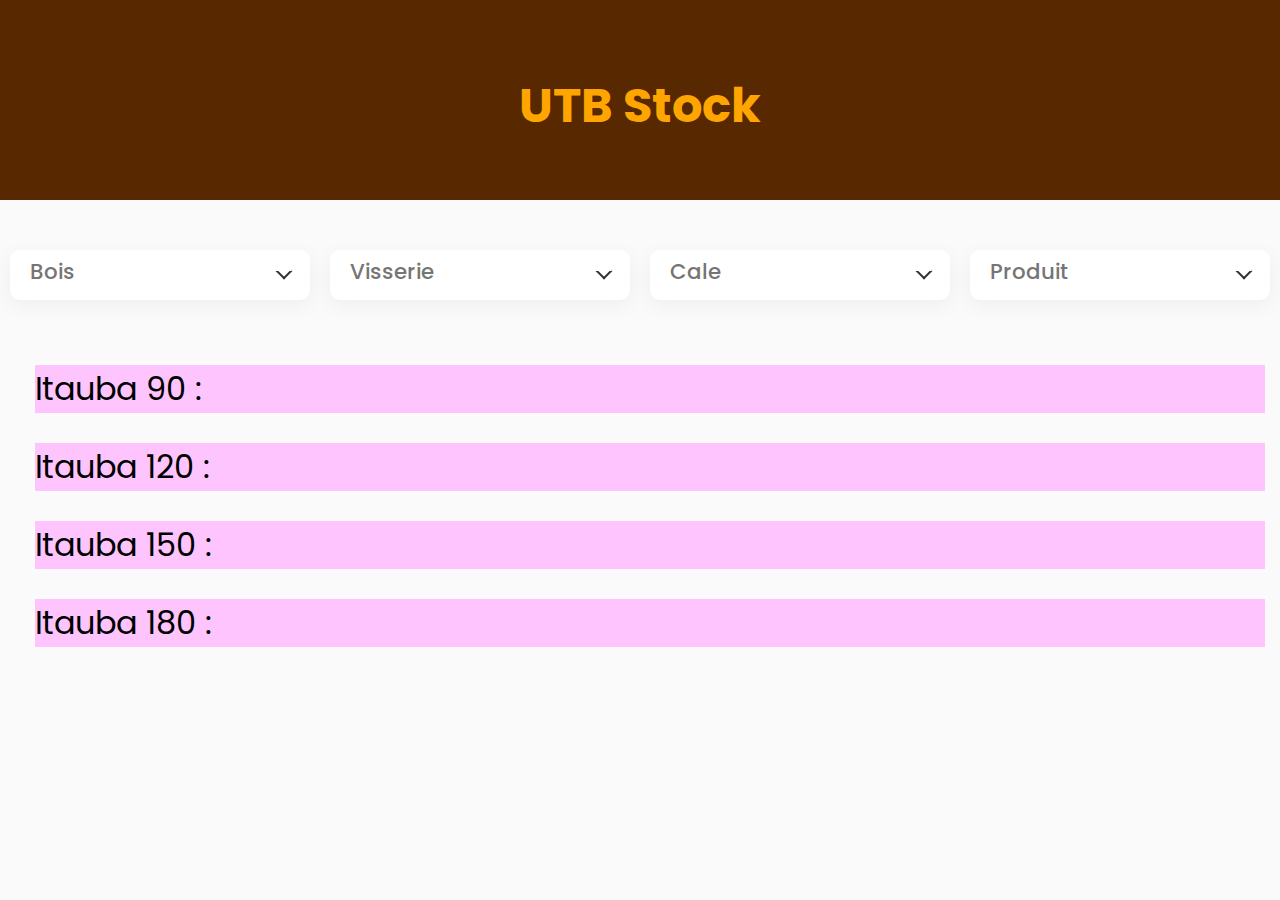
==== itauba.html @ ec1033a8 "first commit" ====
<!DOCTYPE html>
<html lang="en">
<head>
    <meta charset="UTF-8">
    <meta http-equiv="X-UA-Compatible" content="IE=edge">
    <meta name="viewport" content="width=device-width, initial-scale=1.0">
    <link rel="stylesheet" href="css/styles.css">
    <link rel="stylesheet" href="css/itauba.css">
    <title>Itauba</title>
</head>
<body>
    <div class="wrapper">
        <div class="logo">
            <h1>UTB Stock</h1>
        </div>
    </div>
    <div class="wrap">
        <div class="dropdown">
            <input type="'text" class="textBox" placeholder="Bois" readonly>
            <div class="option">
                <div onclick="show('Itauba')"><a href="itauba.html">Itauba</a></div>
                <div onclick="show('IPE')">IPE</div>
                <div onclick="show('Kumaru')">Kumaru</div>
                <div onclick="show('Structure')">Structure</div>
                <div onclick="show('Porteuse')">Porteuse</div>
            </div>
        </div>
        <div class="dropdown">
            <input type="'text" class="textBox" placeholder="Visserie" readonly>
            <div class="option">
                <div onclick="show('html')"><a href="">HTML</a></div>
                <div onclick="show('CSS')">CSS</div>
                <div onclick="show('Javascript')">Javascript</div>
                <div onclick="show('Figma')">Figma</div>
                <div onclick="show('ReactJS')">ReactJS</div>
            </div>
        </div>
        <div class="dropdown">
            <input type="'text" class="textBox" placeholder="Cale" readonly>
            <div class="option">
                <div onclick="show('html')">HTML</div>
                <div onclick="show('CSS')">CSS</div>
                <div onclick="show('Javascript')">Javascript</div>
                <div onclick="show('Figma')">Figma</div>
                <div onclick="show('ReactJS')">ReactJS</div>
            </div>
        </div>
        <div class="dropdown">
            <input type="'text" class="textBox" placeholder="Produit" readonly>
            <div class="option">
                <div onclick="show('html')">HTML</div>
                <div onclick="show('CSS')">CSS</div>
                <div onclick="show('Javascript')">Javascript</div>
                <div onclick="show('Figma')">Figma</div>
                <div onclick="show('ReactJS')">ReactJS</div>
            </div>
        </div>
    </div>

    <section>
        <div class="itauba">
            <p>Itauba 90 :</p>
            <p>Itauba 120 :</p>
            <p>Itauba 150 :</p>
            <p>Itauba 180 :</p>
        </div>
    </section>

    
    <script>
        function show(anything) {
            document.querySelector('.textBox').value = anything;
        }

        let dropdown = document.querySelector('.dropdown')
        dropdown.onclick = function(){
            dropdown.classList.toggle('active');
        }
    </script>
    
</body>
</html>
---- css/styles.css ----
@import url('https://fonts.googleapis.com/css2?family=Didact+Gothic&family=Poppins:ital,wght@0,100;0,200;0,300;0,400;0,500;0,600;0,700;0,800;0,900;1,100;1,200;1,300;1,400;1,500;1,600;1,700;1,800;1,900&display=swap');

* {
    margin: 0;
    padding: 0;
    box-sizing: border-box;
    font-family: 'Poppins', sans-serif;
    text-decoration: none;
}

body{
    min-height: 100vh;
    background-color: #fafafa;
}

.wrapper {
    position: relative;
    background: #582900;
    width: 100%;
    height: 200px;
}

.wrapper .logo {
    display: flex;
    justify-content: center;
    align-items: center;   
}

.wrapper .logo h1{
    margin: 70px;
    font-size: 3em;
    color: orange;
}

.wrap{
    display: flex;
    flex-direction: row;
    justify-content: space-around;
}

.dropdown {
    position: relative;
    margin-top: 50px;
    width: 300px;
    height: 50px;
}

.dropdown::before{
    content: '';
    position: absolute;
    right: 20px;
    top: 15px;
    z-index: 1000;
    width: 8px;
    height: 8px;
    border: 2px solid #333;
    border-top: 2px solid #fff;
    border-right: 2px solid #fff;
    transform: rotate(-45deg);
    transition: 0.5s;
    pointer-events: none;
}

.dropdown.active::before{
    top: 22px;
    transform: rotate(-225deg);
}

input::placeholder{
    font-size: 1.6em;
    font-weight: 500;
}

.dropdown input {
    position: absolute;
    top: 0;
    left: 0;
    width: 100%;
    height: 100%;
    cursor: pointer;
    background: #fff;
    border: none;
    outline: none;
    box-shadow: 0 5px 20px rgba(0,0,0,0.05);
    padding: 12px 20px;
    border-radius: 10px;
}

.dropdown .option {
    position: absolute;
    top: 70px;
    width: 100%;
    background: #fff;
    box-shadow: 0 30px 30px rgba(0,0,0,0.05);
    border-radius: 10px;
    overflow: hidden;
    display: none;
    transition: 0.5s;
}

.dropdown.active .option{
    display: block;
    transition: 0.5s;
}

.dropdown .option div {
    padding: 12px 20px;
    cursor: pointer;
}

.dropdown .option div:hover {
    background: #62baea;
    color: #fff;
}
---- css/itauba.css ----
* {
    margin: 0;
    padding: 0;
}

.itauba {
    position: relative;
    display: flex;
    flex-direction: column;
    margin-top: 50px;
    margin-left: 20px;
}

.itauba p {
    font-size: 2em;
    margin: 15px;
    background: #fafa;
}
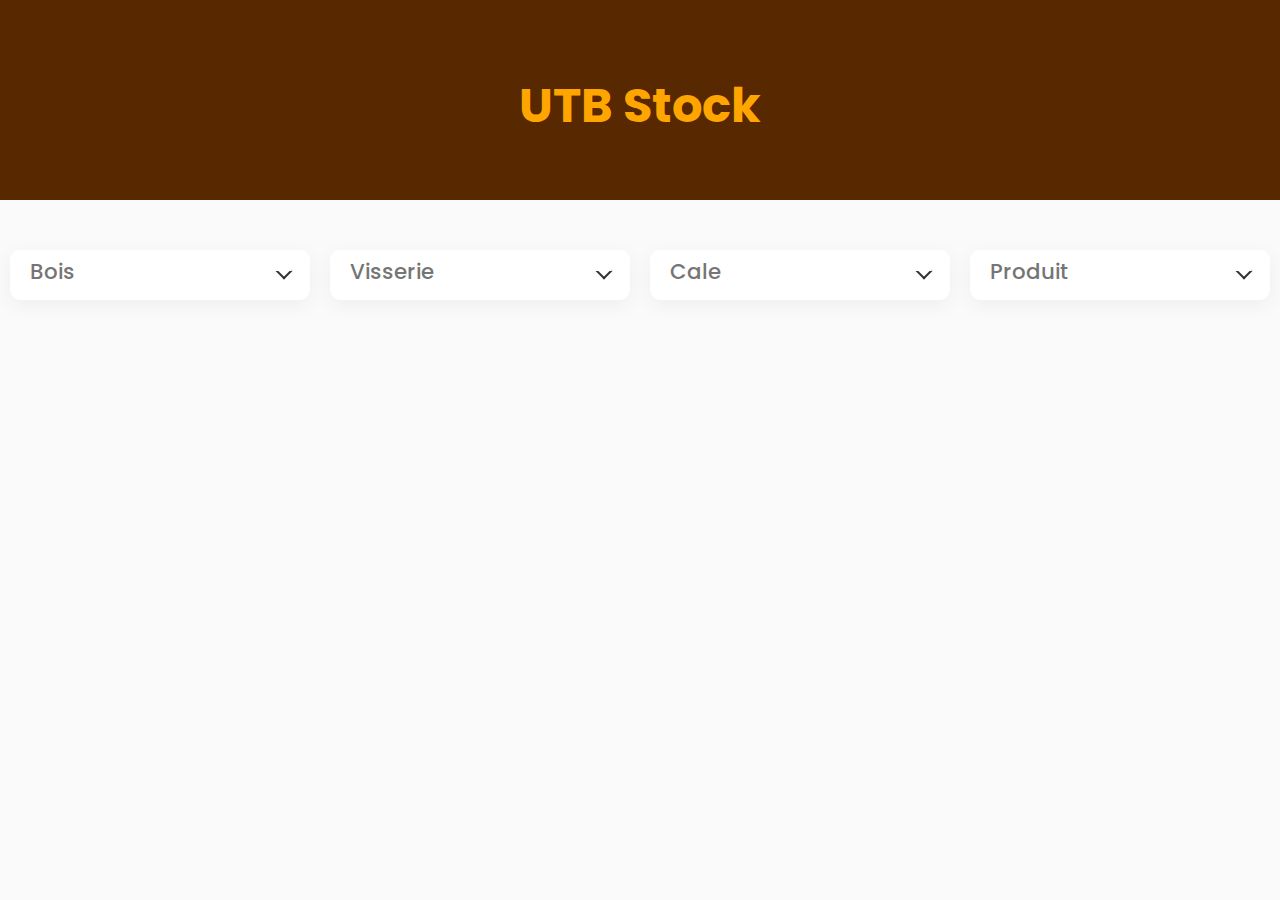
==== commit 92e2af9a: "add" ====
--- a/itauba.html
+++ b/itauba.html
@@ -57,15 +57,6 @@
         </div>
     </div>
 
-    <section>
-        <div class="itauba">
-            <p>Itauba 90 :</p>
-            <p>Itauba 120 :</p>
-            <p>Itauba 150 :</p>
-            <p>Itauba 180 :</p>
-        </div>
-    </section>
-
     
     <script>
         function show(anything) {
--- a/css/styles.css
+++ b/css/styles.css
@@ -112,3 +112,27 @@
     background: #62baea;
     color: #fff;
 }
+
+
+.itauba {
+    /* display: none; */
+    margin-top: 35px;
+    margin-left: 20px;
+}
+
+.itauba.active {
+    display: block;
+}
+
+.itauba .list-itauba{
+    display: flex;
+    flex-direction: column;
+    background: #fafa;
+}
+
+.itauba .list-itauba p{
+    font-size: 1.2em;
+    margin: 20px;
+}
+
+
